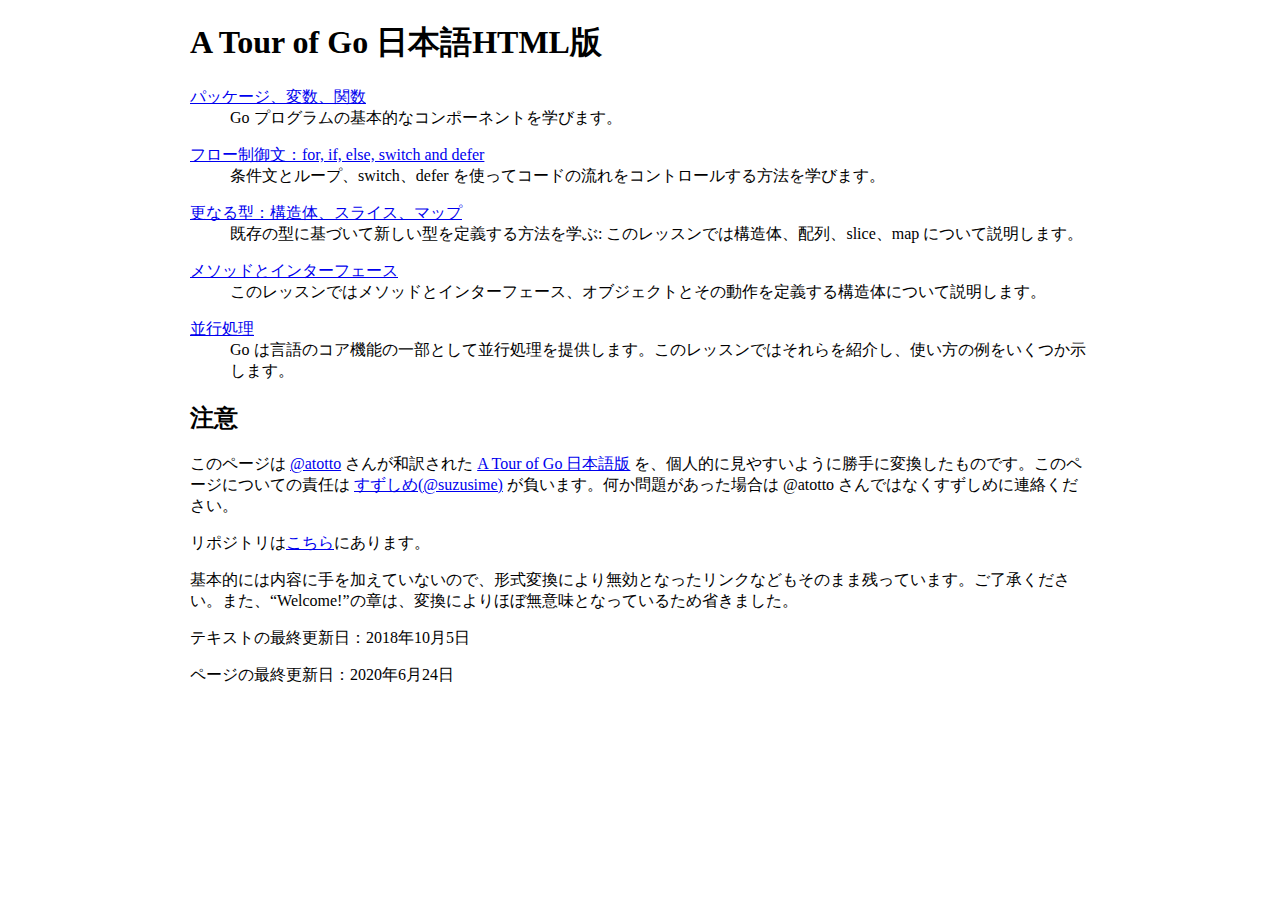
==== html/index.html @ fb7af2f4 "indexページを書いた" ====
<!DOCTYPE html>
<html lang="ja">

<head>
    <meta charset="UTF-8">
    <meta name="viewport" content="width=device-width, initial-scale=1.0">
    <title>A Tour of Go 日本語HTML版</title>
    <style>
        body {
            width: 900px;
            margin: 0 auto;
        }
    </style>
</head>

<body>
    <h1>A Tour of Go 日本語HTML版</h1>
    <dl>
        <dt><a href="basics.html">パッケージ、変数、関数</a></dt>
        <dd>Go プログラムの基本的なコンポーネントを学びます。</dd>
    </dl>
    <dl>
        <dt><a href="flowcontrol.html">フロー制御文：for, if, else, switch and defer</a></dt>
        <dd>条件文とループ、switch、defer を使ってコードの流れをコントロールする方法を学びます。</dd>
    </dl>
    <dl>
        <dt><a href="moretypes.html">更なる型：構造体、スライス、マップ</a></dt>
        <dd>既存の型に基づいて新しい型を定義する方法を学ぶ: このレッスンでは構造体、配列、slice、map について説明します。</dd>
    </dl>
    <dl>
        <dt><a href="methods.html">メソッドとインターフェース</a></dt>
        <dd>このレッスンではメソッドとインターフェース、オブジェクトとその動作を定義する構造体について説明します。</dd>
    </dl>
    <dl>
        <dt><a href="concurrency.html">並行処理</a></dt>
        <dd>Go は言語のコア機能の一部として並行処理を提供します。このレッスンではそれらを紹介し、使い方の例をいくつか示します。</dd>
    </dl>
    <h2>注意</h2>
    <p>このページは <a href="https://github.com/atotto">@atotto</a> さんが和訳された <a href="https://go-tour-jp.appspot.com/list">A
            Tour of Go 日本語版</a> を、個人的に見やすいように勝手に変換したものです。このページについての責任は <a
            href="https://github.com/atotto">すずしめ(@suzusime)</a> が負います。何か問題があった場合は @atotto
        さんではなくすずしめに連絡ください。</p>
    <p>リポジトリは<a href="https://github.com/suzusime/go-tour-jp">こちら</a>にあります。</p>
    <p>基本的には内容に手を加えていないので、形式変換により無効となったリンクなどもそのまま残っています。ご了承ください。また、“Welcome!”の章は、変換によりほぼ無意味となっているため省きました。</p>
    <p>テキストの最終更新日：2018年10月5日</p>
    <p>ページの最終更新日：2020年6月24日</p>
</body>

</html>
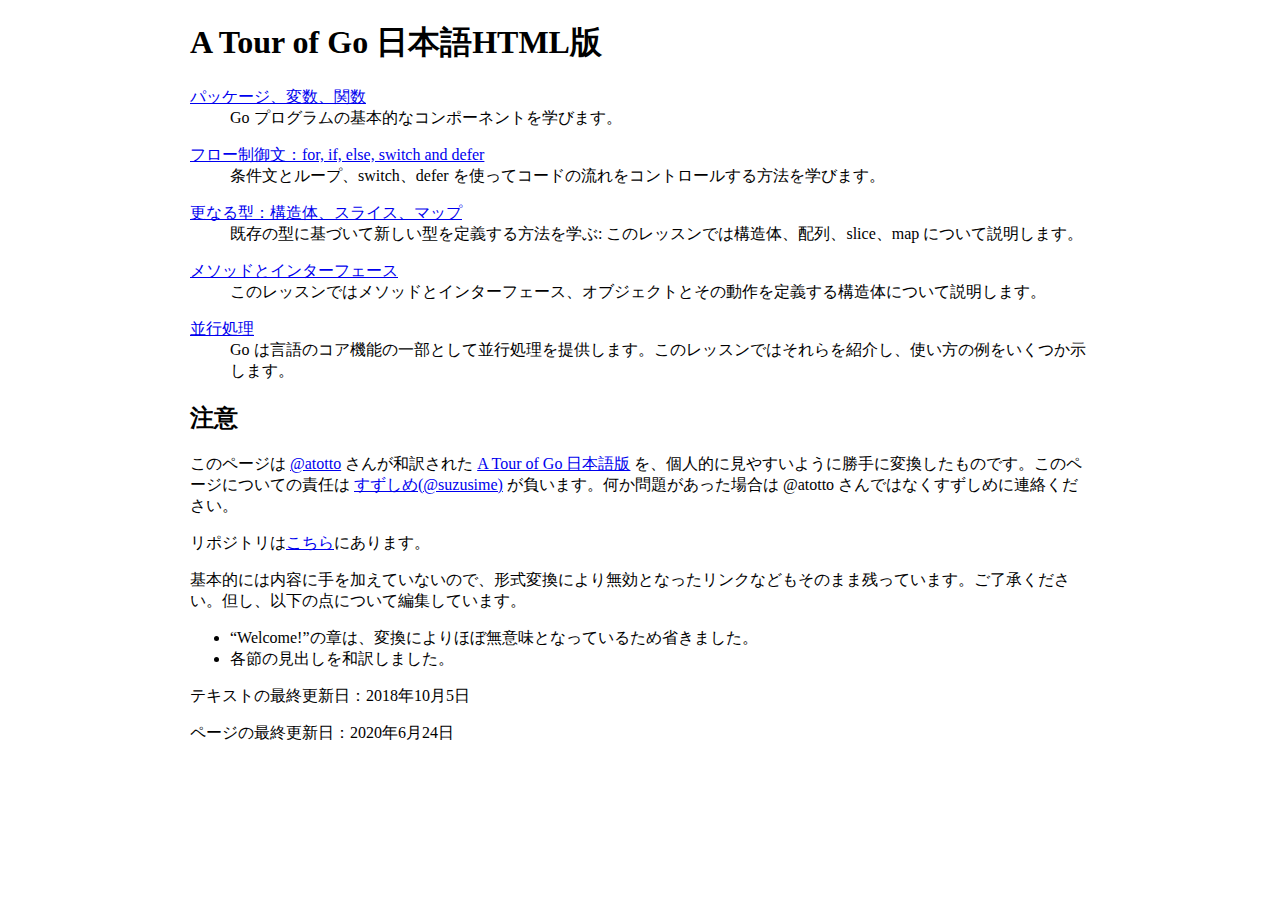
==== commit 62de8acb: "見出しを和訳した" ====
--- a/html/index.html
+++ b/html/index.html
@@ -41,7 +41,12 @@
             href="https://github.com/atotto">すずしめ(@suzusime)</a> が負います。何か問題があった場合は @atotto
         さんではなくすずしめに連絡ください。</p>
     <p>リポジトリは<a href="https://github.com/suzusime/go-tour-jp">こちら</a>にあります。</p>
-    <p>基本的には内容に手を加えていないので、形式変換により無効となったリンクなどもそのまま残っています。ご了承ください。また、“Welcome!”の章は、変換によりほぼ無意味となっているため省きました。</p>
+    <p>基本的には内容に手を加えていないので、形式変換により無効となったリンクなどもそのまま残っています。ご了承ください。但し、以下の点について編集しています。
+    <ul>
+        <li>“Welcome!”の章は、変換によりほぼ無意味となっているため省きました。</li>
+        <li>各節の見出しを和訳しました。</li>
+    </ul>
+    </p>
     <p>テキストの最終更新日：2018年10月5日</p>
     <p>ページの最終更新日：2020年6月24日</p>
 </body>
